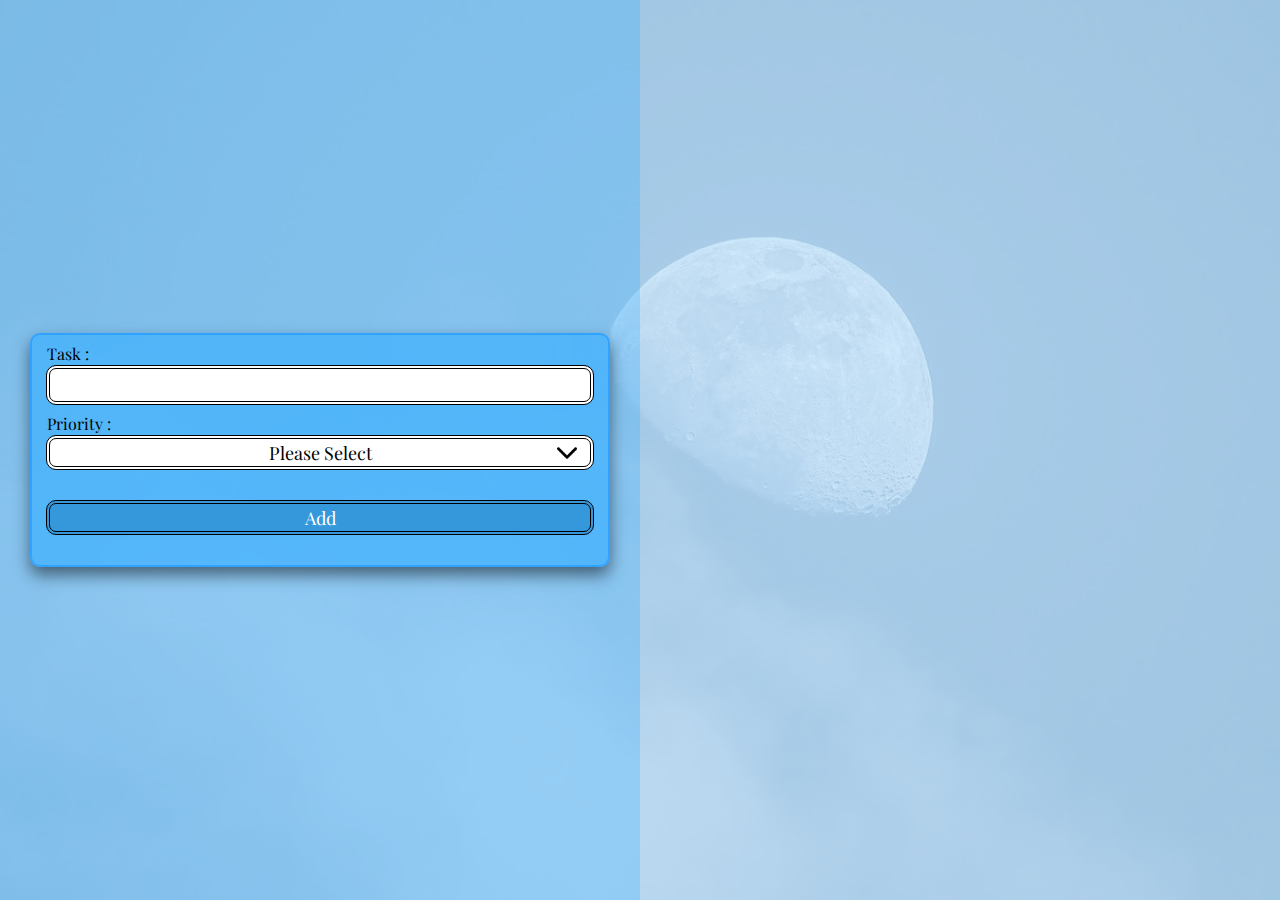
==== index.html @ 450eeced "frist commit" ====
<!DOCTYPE html>
<html lang="en">
<head>
    <meta charset="UTF-8">
    <meta name="viewport" content="width=device-width, initial-scale=1.0">
    <title>Todo List</title>
    <link rel="stylesheet" href="style.css">
    
    <link rel="preconnect" href="https://fonts.googleapis.com">
    <link rel="preconnect" href="https://fonts.gstatic.com" crossorigin>
    <link href="https://fonts.googleapis.com/css2?family=Playfair+Display:ital,wght@0,400..900;1,400..900&display=swap" rel="stylesheet">
</head>
<body>
    <main>
        <div id="img_container">
            <img id="img_bgImg" src="./img/sky1.jpg">
            <img id="img_bgImg" src="./img/sky2.jpg">
            <img id="img_bgImg" src="./img/sky3.jpg">
        </div>
        <section class="input_area">
            <button id="btn_close">
                <img src="./img/arrow_down.png" alt="arrow down">
            </button>
            <div>
                <label style="position: absolute; left: 15px; top: 8px;">Task :</label>
                <input id="ipt_task" type="text">
                <label style="position: absolute; left: 15px; top: 78px;">Priority :</label>
                <div class="dropdown_container">
                    <button id="btn_dropdownMenu" class="btn_dropdownMenu">
                        <label id="lbl_btnDBMenu">Please Select</label>
                        <img id="img_btnDBMenu" src="./img/arrow_down.png" alt="arrow down">
                    </button>
                    <div id="div_dropdownMenu" class="div_dropdownMenu">
                        <button id="btn_dropdownItem1">High</button>
                        <button id="btn_dropdownItem2">Middle</button>
                        <button id="btn_dropdownItem3">Low</button>
                    </div>
                </div>
                <button id="btn_add" >Add</button>
            </div>
        </section>
        <section class="display_area">
            <div id="div_list">
                
                <!-- <div class="card">
                    <div class="content_left">
                        <input class="checkbox" type="checkbox">
                    </div>
                    <div class="content_right">
                        <div>
                            <p class="text">text</p>
                        </div>
                        <hr>
                        <div>
                            <div class="tag">
                                <label class="tag_name">High</label>
                            </div>
                            <div class="tag">
                                <label class="tag_name">Middle</label>
                            </div>
                            <div class="tag">
                                <label class="tag_name">Low</label>
                            </div>
                        </div>
                    </div>
                </div> -->
            </div>
        </section>
        <button id="btn_add2">
            <img src="./img/add.png" alt="add">
        </button>
    </main>
</body>
<script src="script.js" defer></script>
<script src="https://cdnjs.cloudflare.com/ajax/libs/gsap/3.5.1/gsap.min.js"></script>
</html>
---- style.css ----
* {
    font-family: "Playfair Display", serif;
    font-optical-sizing: auto;
    font-weight: 5px;
    font-style: normal;
}

html, 
body {
    box-sizing: border-box;
    height: 100%;
    width: 100%;
    margin: 0;
}

main {
    height: 100%;
    width: 100%;
    display: flex;
    flex-direction: row;
    position: relative;
}

#img_container {
    height: 100%;
    width: 100%;
    position: absolute;
    z-index: -1;
    background-color: hwb(204 22% 0% / 0.3);
}

#img_bgImg {
    height: 100%;
    width: 100%;
    position: absolute;
    z-index: -1;
    object-fit: cover;
    filter: grayscale(50%);
    opacity: 0;
}

.input_area {
    width: 50%;
    display: flex;
    flex-direction: column;
    align-items: center;
    justify-content: center;
    background-color: hwb(204 22% 0% / 0.3);
}

.input_area>div {
    height: 230px;
    width: 90%;
    border-style: solid;
    border-width: 2px;
    border-color: #30a2ff;
    border-radius: 10px;
    box-shadow: 0px 8px 16px 0px rgba(0,0,0,0.5);
    display: flex;
    flex-direction: column;
    align-items: center;
    justify-content: center;
    position: relative;
    background-color: hwb(204 22% 0% / 0.65);
}

#ipt_task {
    height: 30px;
    width: 93%;
    margin-bottom: 30px;
    border-style: double;
    border-width: 4px;
    border-color: #000000;
    border-radius: 10px;
    font-size: 18px;
}

.dropdown_container {
    height: 35px;
    width: 95%;
    margin-bottom: 30px;
    position: relative;
    display: inline-block;
}

.btn_dropdownMenu {
    height: 100%;
    width: 100%;
    margin-bottom: 5px;
    padding: 0;
    border-style: double;
    border-width: 4px;
    border-color: #000000;
    border-radius: 10px;
    background-color: #ffffff;
    font-size: 18px;
    color: rgb(0, 0, 0);
    cursor: pointer;
    position: relative;
}

.btn_dropdownMenu:hover, 
.btn_dropdownMenu:focus {
    background-color: #84a6bf;
}

#lbl_btnDBMenu {
    font-size: 18px;
    pointer-events: none;
}

#img_btnDBMenu {
    height: 20px;
    width: 20px;
    position: absolute;
    top: 15%;
    left: 94%;
    pointer-events: none;
}

.div_dropdownMenu {
    height: auto;
    width: 100%;
    border-style: solid;
    border-width: 2px;
    border-color: #30a2ff;
    border-radius: 10px;
    display: none;
    position: absolute;
    z-index: 1;
    background-color: #f1f1f1;
    overflow: auto;
    box-shadow: 0px 8px 16px 0px rgba(0,0,0,0.2);
}

.div_dropdownMenu>button {
    width: 100%;
    padding: 14px;
    border-width: 0px;
    text-align: center;
    font-size: 18px;
    color: black;
    background-color: #ffffff;
    cursor: pointer;
    display: block;
}

.div_dropdownMenu>button:hover {
    background-color: #84a6bf;
}

.dropdownMenu_show {
    display: block;
} 

#btn_add {
    height: 35px;
    width: 95%;
    /* margin-bottom: 20px; */
    border-style: double;
    border-width: 4px;
    border-color: #000000;
    border-radius: 10px;
    background-color: #3498DB;
    font-size: 18px;
    color: #ffffff;
    cursor: pointer;
}

.display_area {
    width: 50%;
    display: flex;
    flex-direction: column;
    align-items: center;
    padding: 30px 0px 30px 0px;
    overflow: auto;
}

.display_area #div_list {
    width: 95%;
    display: flex;
    flex-direction: column;
    align-items: center;
    justify-content: center;
}

#div_list .card {
    height: 70px;
    width: 90%;
    margin-bottom: 15px;
    padding: 6px;
    border-radius: 20px;
    display: flex;
    flex-direction: row;
    box-shadow: 0px 8px 16px 0px rgba(170, 241, 255, 0.8);
    background-color: rgb(255, 255, 255);
}

.card .content_left {
    height: 100%;
    width: 50px;
    display: flex;
    flex-direction: column;
    align-items: center;
    justify-content: center;
}

.content_left .checkbox {
    height: 30px;
    width: 30px;
}

.card .content_right {
    height: 100%;
    width: 100%;
    display: flex;
    flex-direction: column;
}

.content_right>div:nth-child(1) {
    height: 65%;
    width: 100%;
    padding-left: 10px;
    display: flex;
    flex-direction: column;
    justify-content: center;
}

.content_right>hr {
    width: 95%;
}

.text {
    margin: 0;
    font-size: 18px;
}

.content_right>div:nth-child(3) {
    height: 35%;
    width: 100%;
    padding-left: 5px;
    display: flex;
    flex-direction: row;
    align-items: center;
}

.tag {
    height: 20px;
    width: 70px;
    margin-left: 5px;
    border-style: solid;
    border-width: 2px;
    border-radius: 15px;
    display: flex;
    align-items: center;
    justify-content: center;
}

.tag-color1 {
    background-color: #ff6f6f;
}

.tag-color2 {
    background-color: #fff16f;
}

.tag-color3 {
    background-color: #6fff80;
}

.tag_name {

}

#btn_add2 {
    /* height: 50px;
    width: 50px; */
    display: none;
    /* align-items: center;
    justify-content: center;
    position: absolute;
    bottom: 20px;
    right: 20px;
    border-style: solid;
    border-width: 3px;
    border-radius: 25px;
    border-color: #000000;
    background-color: #3498DB;
    cursor: pointer; */
}

/* #btn_add2:hover {
    background-color: #4c6b80;
}*/

#btn_add2>img {
    /* height: 25px;
    width: 25px;
    pointer-events: none; */

    display: none;
}

#btn_close {
    display: none;
}

@media only screen and (min-width: 530px) and (max-width: 930px) {
    main {
        height: 100%;
        width: 100%;
        display: flex;
        flex-direction: column;
    }

    .input_area {
        width: 100%;
        padding: 30px 0;
        display: flex;
        flex-direction: column;
        align-items: center;
        justify-content: center;
        background-color: hwb(204 22% 0% / 0.3);
    }

    .display_area {
        width: 100%;
        display: flex;
        flex-direction: column;
        align-items: center;
        padding: 30px 0px 30px 0px;
        overflow: auto;
    }
}

@media only screen and (min-width: 0px) and (max-width: 530px) {
    main {
        height: 100%;
        width: 100%;
        position: relative;
    }

    .input_area {
        width: 100%;
        border-radius: 40px 40px 0 0;
        position: absolute;
        bottom: 0;
        display: none;
        background-color: hwb(204 60% 1% / 0.9);
    }
    
    #btn_close {
        height: 30px;
        width: 85%;
        display: block;
        background-color: transparent;
        border-style: none;
        cursor: pointer;
    }
            
    #btn_close>img {
        height: 20px;
        width: 30px;
        pointer-events: none
    }

    .input_area>div {
        height: 230px;
        width: 90%;
        border-style: none;
        border-width: none;
        border-color: none;
        border-radius: none;
        box-shadow: none;
        display: flex;
        flex-direction: column;
        align-items: center;
        justify-content: center;
        position: relative;
        background-color: transparent;
    }

    #img_btnDBMenu {
        height: 20px;
        width: 20px;
        position: absolute;
        top: 15%;
        left: 92%;
        pointer-events: none;
    }

    .display_area {
        width: 100%;
        padding-bottom: 300px;
        display: flex;
        flex-direction: column;
        align-items: center;
        overflow: auto;
    }

    .div_dropdownMenu {
        display: none;
        bottom: 120%;
    }

    .dropdownMenu_show {
        display: block;
    } 

    #btn_add2 {
        height: 50px;
        width: 50px;
        display: flex;
        align-items: center;
        justify-content: center;
        position: absolute;
        bottom: 20px;
        right: 20px;
        border-style: solid;
        border-width: 3px;
        border-radius: 25px;
        border-color: #000000;
        background-color: #3498DB;
        cursor: pointer;
    }
    
    #btn_add2:hover {
        background-color: #4c6b80;
    }

    #btn_add2>img {
        height: 25px;
        width: 25px;
        pointer-events: none;

        display: block;
    }
}
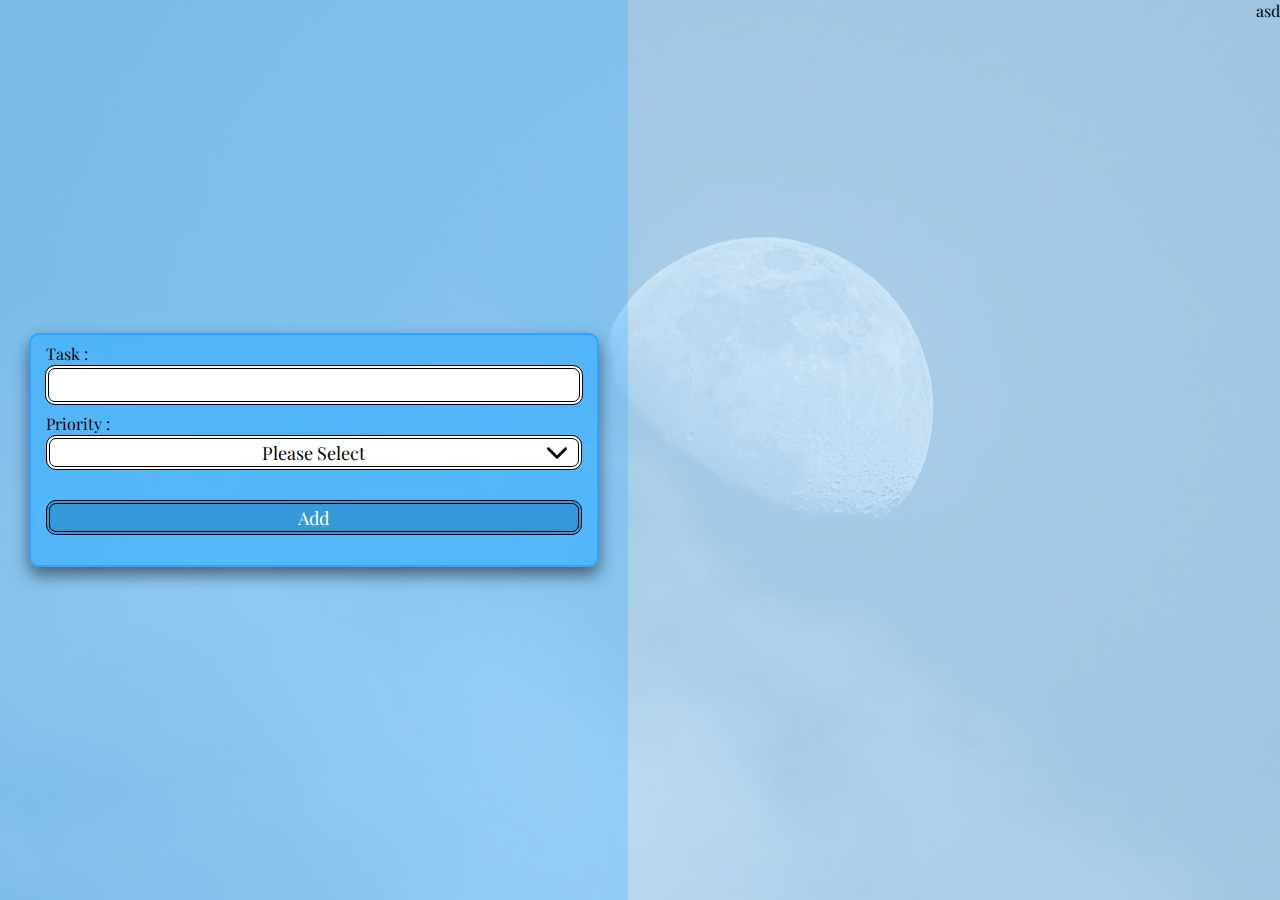
==== commit dd332d6f: "commit" ====
--- a/index.html
+++ b/index.html
@@ -69,8 +69,9 @@
         <button id="btn_add2">
             <img src="./img/add.png" alt="add">
         </button>
+        <div id="div_notice">asd</div>
     </main>
 </body>
 <script src="script.js" defer></script>
 <script src="https://cdnjs.cloudflare.com/ajax/libs/gsap/3.5.1/gsap.min.js"></script>
-</html>+</html>
--- a/style.css
+++ b/style.css
@@ -273,10 +273,10 @@
 }
 
 #btn_add2 {
-    /* height: 50px;
-    width: 50px; */
+    height: 50px;
+    width: 50px;
     display: none;
-    /* align-items: center;
+    align-items: center;
     justify-content: center;
     position: absolute;
     bottom: 20px;
@@ -286,19 +286,17 @@
     border-radius: 25px;
     border-color: #000000;
     background-color: #3498DB;
-    cursor: pointer; */
-}
-
-/* #btn_add2:hover {
+    cursor: pointer;
+}
+
+#btn_add2:hover {
     background-color: #4c6b80;
-}*/
+}
 
 #btn_add2>img {
-    /* height: 25px;
+    height: 25px;
     width: 25px;
-    pointer-events: none; */
-
-    display: none;
+    pointer-events: none;
 }
 
 #btn_close {
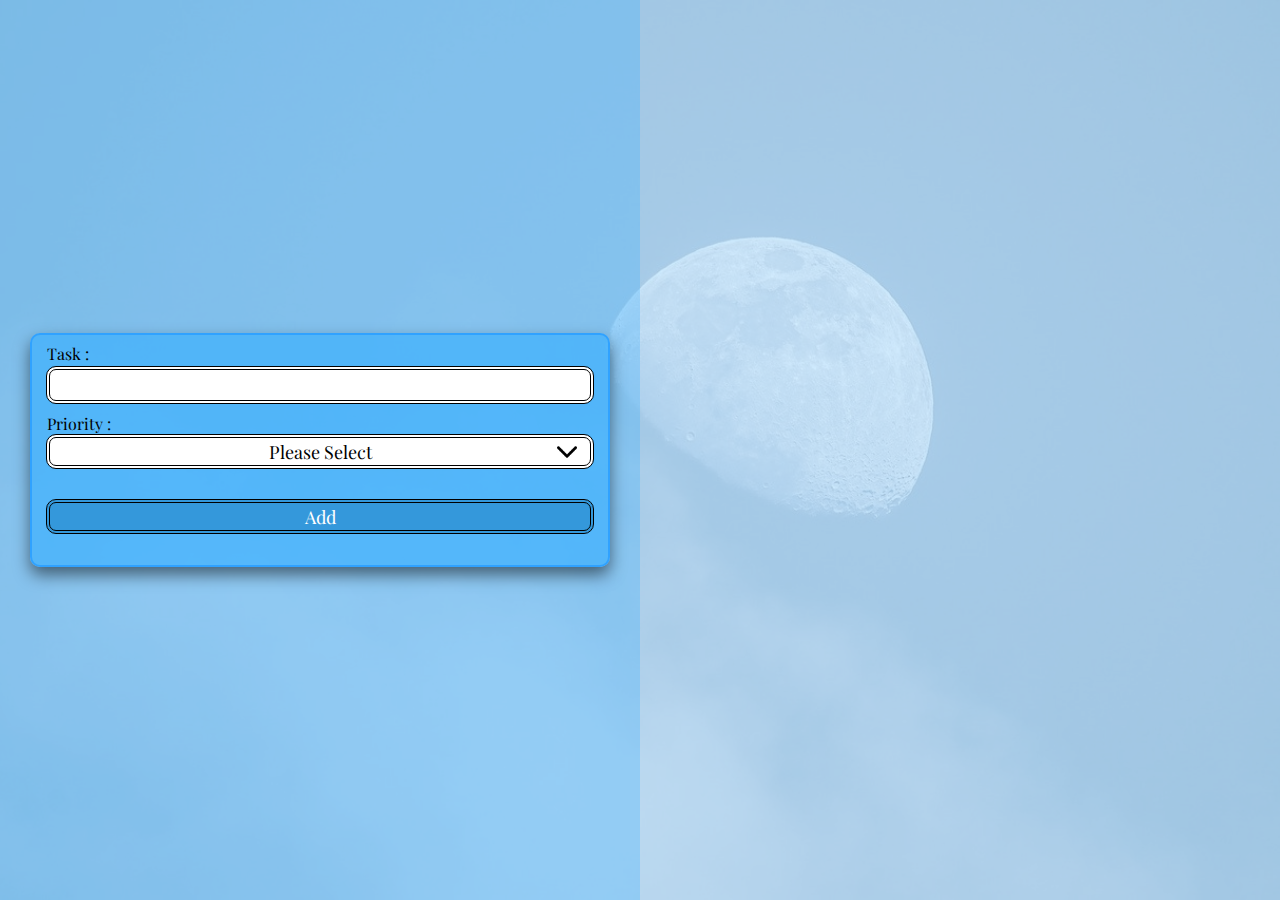
==== commit 083e49ea: "commit" ====
--- a/index.html
+++ b/index.html
@@ -69,7 +69,7 @@
         <button id="btn_add2">
             <img src="./img/add.png" alt="add">
         </button>
-        <div id="div_notice">asd</div>
+        <div id="div_notice"></div>
     </main>
 </body>
 <script src="script.js" defer></script>
--- a/style.css
+++ b/style.css
@@ -66,7 +66,8 @@
 
 #ipt_task {
     height: 30px;
-    width: 93%;
+    width: 93.7%;
+    padding: 0;
     margin-bottom: 30px;
     border-style: double;
     border-width: 4px;
@@ -156,7 +157,7 @@
 #btn_add {
     height: 35px;
     width: 95%;
-    /* margin-bottom: 20px; */
+    padding: 0;
     border-style: double;
     border-width: 4px;
     border-color: #000000;
@@ -268,39 +269,34 @@
     background-color: #6fff80;
 }
 
-.tag_name {
-
-}
+.tag_name { }
 
 #btn_add2 {
-    height: 50px;
-    width: 50px;
     display: none;
-    align-items: center;
-    justify-content: center;
-    position: absolute;
-    bottom: 20px;
-    right: 20px;
-    border-style: solid;
-    border-width: 3px;
-    border-radius: 25px;
-    border-color: #000000;
-    background-color: #3498DB;
-    cursor: pointer;
-}
-
-#btn_add2:hover {
-    background-color: #4c6b80;
-}
-
-#btn_add2>img {
-    height: 25px;
-    width: 25px;
-    pointer-events: none;
 }
 
 #btn_close {
     display: none;
+}
+
+#div_notice {
+    height: 40px;
+    width: 200px;
+    border-radius: 20px;
+    background-color: #00000035;
+    display: none;
+    position: absolute;
+    z-index: 2;
+    bottom: 20px;
+    left: 50%;
+    transform: translate(-50%, 0);
+    text-align: center;
+    line-height: 40px;
+    font-size: 18px;
+}
+
+.div_notice-show {
+    display: block !important;
 }
 
 @media only screen and (min-width: 530px) and (max-width: 930px) {
@@ -345,6 +341,26 @@
         bottom: 0;
         display: none;
         background-color: hwb(204 60% 1% / 0.9);
+    }
+    
+    .input_area>div {
+        height: 230px;
+        width: 90%;
+        border-style: none;
+        border-width: none;
+        border-color: none;
+        border-radius: none;
+        box-shadow: none;
+        display: flex;
+        flex-direction: column;
+        align-items: center;
+        justify-content: center;
+        position: relative;
+        background-color: transparent;
+    }
+
+    .input_area-show {
+        display: flex;
     }
     
     #btn_close {
@@ -360,22 +376,6 @@
         height: 20px;
         width: 30px;
         pointer-events: none
-    }
-
-    .input_area>div {
-        height: 230px;
-        width: 90%;
-        border-style: none;
-        border-width: none;
-        border-color: none;
-        border-radius: none;
-        box-shadow: none;
-        display: flex;
-        flex-direction: column;
-        align-items: center;
-        justify-content: center;
-        position: relative;
-        background-color: transparent;
     }
 
     #img_btnDBMenu {
@@ -430,8 +430,14 @@
         height: 25px;
         width: 25px;
         pointer-events: none;
-
-        display: block;
-    }
-}
-
+    }
+
+    .btn_add2-show {
+        display: none !important;
+    }
+
+    #div_notice {
+        bottom: 50%;
+    }
+}
+
